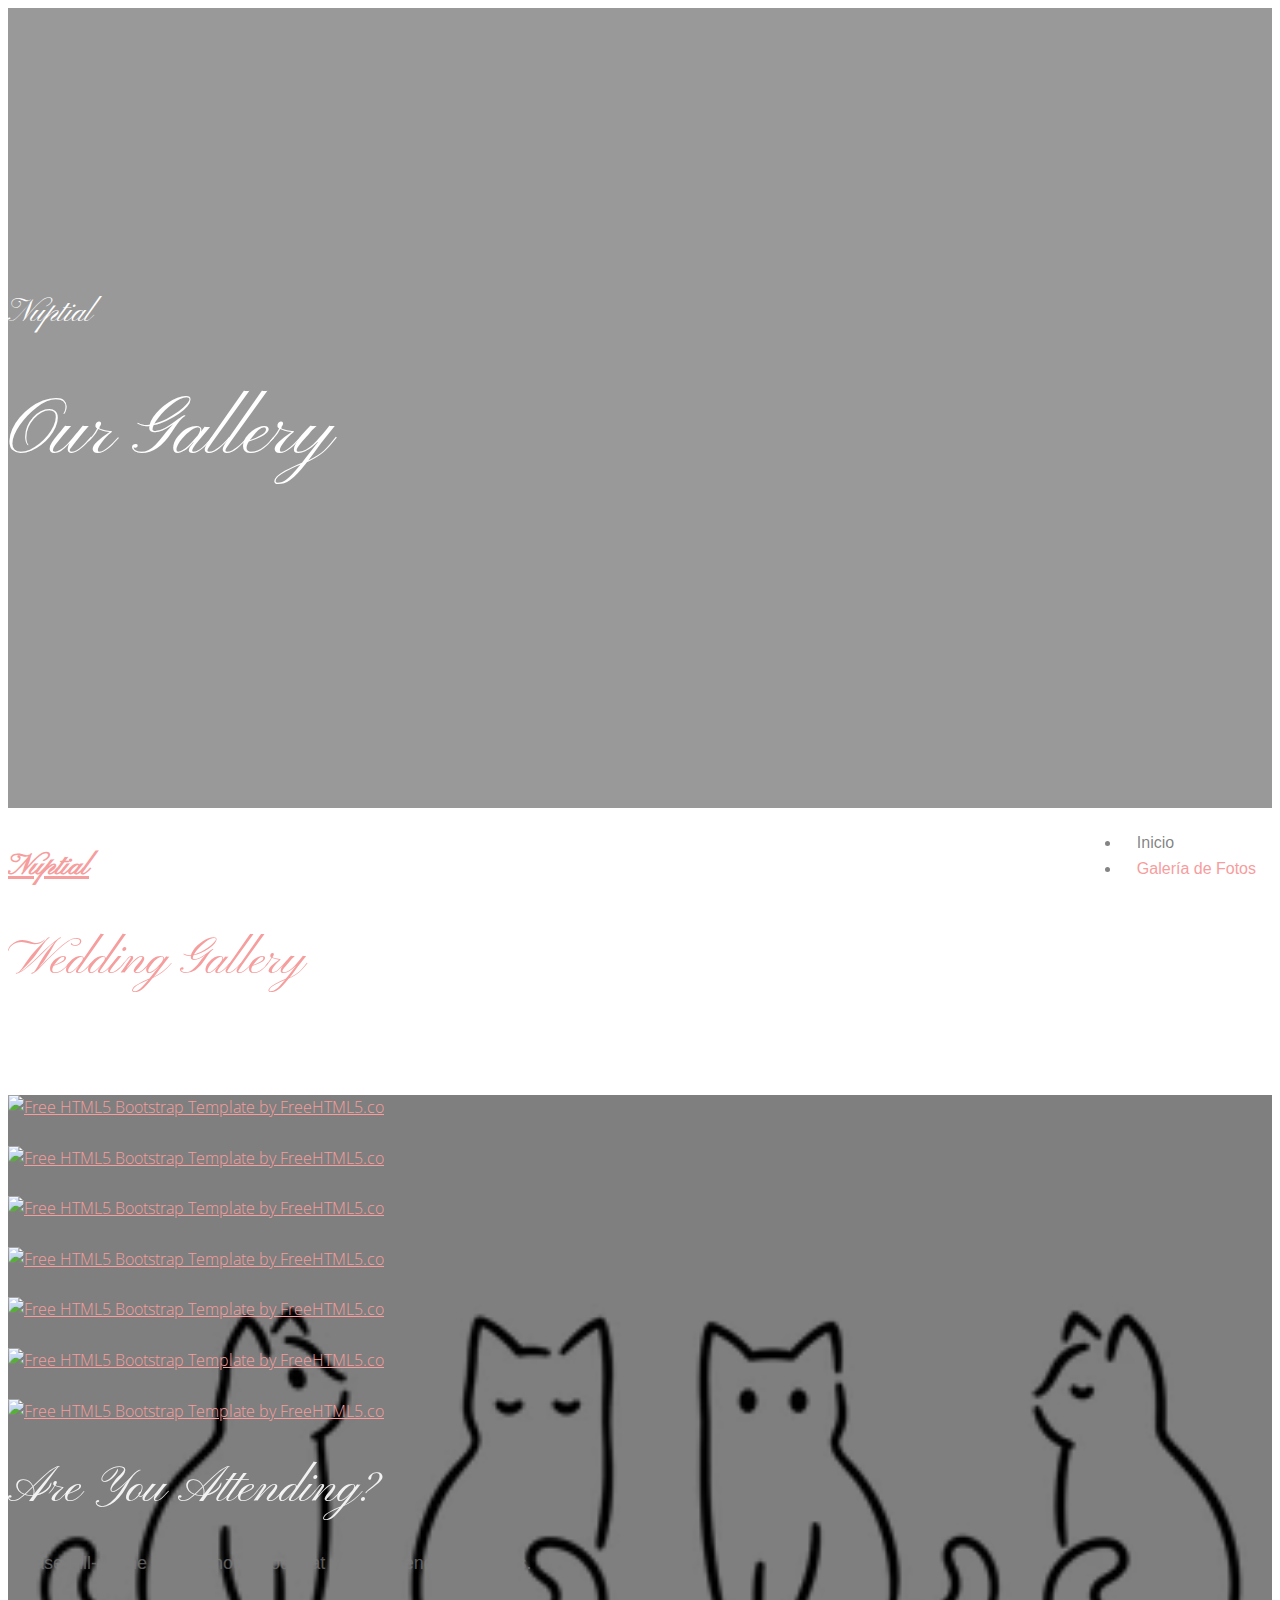
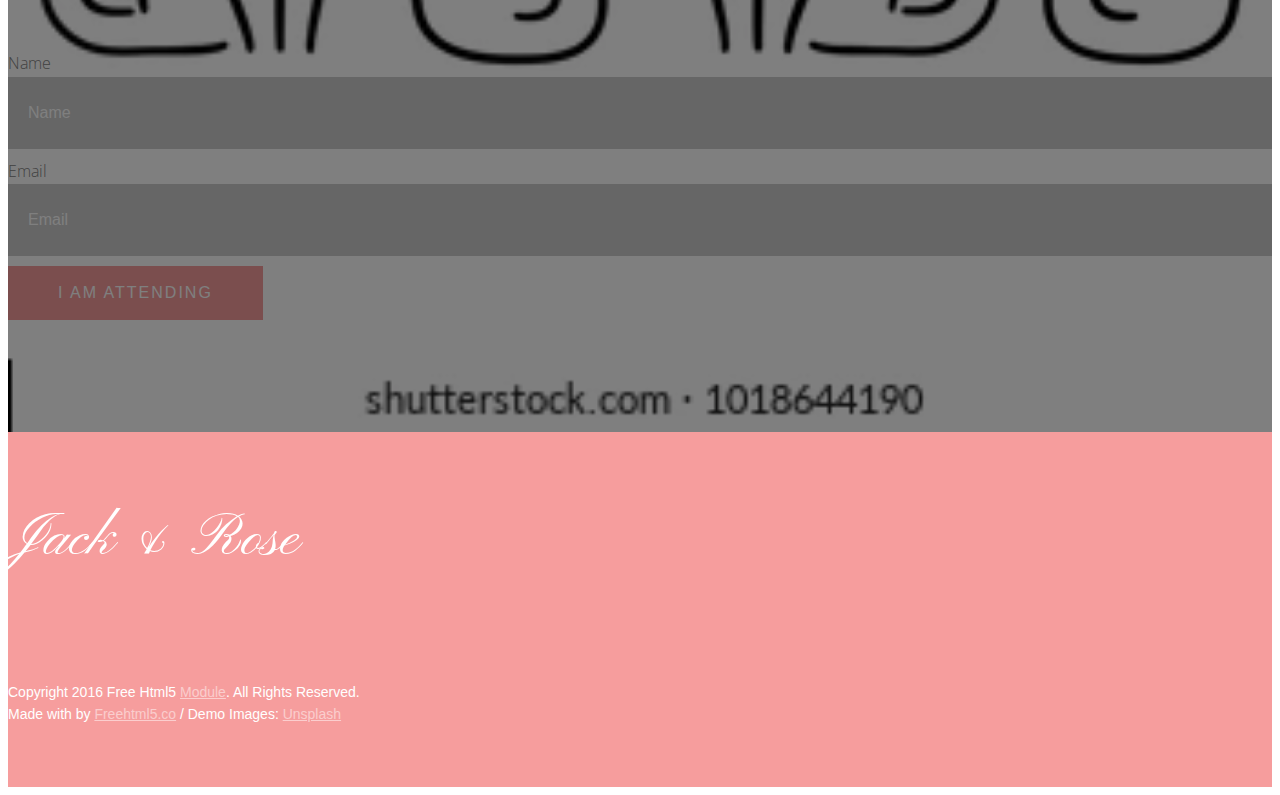
==== gallery.html @ 567f8bc0 "update3" ====
<!DOCTYPE html>
<!--[if lt IE 7]>      <html class="no-js lt-ie9 lt-ie8 lt-ie7"> <![endif]-->
<!--[if IE 7]>         <html class="no-js lt-ie9 lt-ie8"> <![endif]-->
<!--[if IE 8]>         <html class="no-js lt-ie9"> <![endif]-->
<!--[if gt IE 8]><!--> <html class="no-js"> <!--<![endif]-->
	<head>
	<meta charset="utf-8">
	<meta http-equiv="X-UA-Compatible" content="IE=edge">
	<title>Nuptial &mdash; 100% Free Fully Responsive HTML5 Template by FREEHTML5.co</title>
	<meta name="viewport" content="width=device-width, initial-scale=1">
	<meta name="description" content="Free HTML5 Template by FREEHTML5.CO" />
	<meta name="keywords" content="free html5, free template, free bootstrap, html5, css3, mobile first, responsive" />
	<meta name="author" content="FREEHTML5.CO" />

  <!-- 
	//////////////////////////////////////////////////////

	FREE HTML5 TEMPLATE 
	DESIGNED & DEVELOPED by FREEHTML5.CO
		
	Website: 		http://freehtml5.co/
	Email: 			info@freehtml5.co
	Twitter: 		http://twitter.com/fh5co
	Facebook: 		https://www.facebook.com/fh5co

	//////////////////////////////////////////////////////
	 -->

  	<!-- Facebook and Twitter integration -->
	<meta property="og:title" content=""/>
	<meta property="og:image" content=""/>
	<meta property="og:url" content=""/>
	<meta property="og:site_name" content=""/>
	<meta property="og:description" content=""/>
	<meta name="twitter:title" content="" />
	<meta name="twitter:image" content="" />
	<meta name="twitter:url" content="" />
	<meta name="twitter:card" content="" />

	<!-- Place favicon.ico and apple-touch-icon.png in the root directory -->
    <link rel="shortcut icon" href="favicon.ico">
    <link href="https://fonts.googleapis.com/css?family=Montez" rel="stylesheet">
    <link href='https://fonts.googleapis.com/css?family=Open+Sans:400,700,300' rel='stylesheet' type='text/css'>
    <link href="https://fonts.googleapis.com/css2?family=Bad+Script&family=Pinyon+Script&display=swap" rel="stylesheet"><!-- Add this line -->

	<!-- Animate.css -->
	<link rel="stylesheet" href="css/animate.css">
	<!-- Icomoon Icon Fonts-->
	<link rel="stylesheet" href="css/icomoon.css">
	<!-- Bootstrap  -->
	<link rel="stylesheet" href="css/bootstrap.css">
	<!-- Superfish -->
	<link rel="stylesheet" href="css/superfish.css">
	<!-- Magnific Popup -->
	<link rel="stylesheet" href="css/magnific-popup.css">
	
	<link rel="stylesheet" href="css/style.css">


	<!-- Modernizr JS -->
	<script src="js/modernizr-2.6.2.min.js"></script>
	<!-- FOR IE9 below -->
	<!--[if lt IE 9]>
	<script src="js/respond.min.js"></script>
	<![endif]-->

	</head>
	<body>
		<div id="fh5co-wrapper">
		<div id="fh5co-page">
	
		<div class="fh5co-hero" data-section="home">
			<div class="fh5co-overlay"></div>
			<div class="fh5co-cover text-center" data-stellar-background-ratio="0.5" style="background-image: url(images/cover_bg_1.jpg);">
				<div class="display-t">
					<div class="display-tc">
						<div class="container">
							<div class="col-md-10 col-md-offset-1">
								<div class="animate-box">
									<h1>Nuptial</h1>
									<h2>Our Gallery</h2>
								</div>
							</div>
						</div>
					</div>
				</div>
			</div>
		</div>

		<header id="fh5co-header-section" class="sticky-banner">
			<div class="container">
				<div class="nav-header">
					<a href="#" class="js-fh5co-nav-toggle fh5co-nav-toggle dark"><i></i></a>
					<h1 id="fh5co-logo"><a href="index.html">Nuptial</a></h1>
					<!-- START #fh5co-menu-wrap -->
					<nav id="fh5co-menu-wrap" role="navigation">
						<ul class="sf-menu" id="fh5co-primary-menu">
							<li><a href="index.html" >Inicio</a></li>
							<li class="active"><a href="gallery.html">Galería de Fotos</a></li>
						</ul>
					</nav>
				</div>
			</div>
		</header>

		<!-- end:header-top -->

		<div id="fh5co-gallery">
			<div class="container">
				<div class="row">
					<div class="col-md-8 col-md-offset-2 text-center heading-section animate-box">
						<h2>Wedding Gallery</h2>
					</div>
				</div>
				<div class="row">
					<div class="col-md-4">
						<div class="gallery animate-box">
							<a class="gallery-img image-popup image-popup" href="images/gallery-1.jpg"><img src="images/gallery-1.jpg" class="img-responsive" alt="Free HTML5 Bootstrap Template by FreeHTML5.co"></a>
						</div>
						<div class="gallery animate-box">
							<a class="gallery-img image-popup" href="images/gallery-7.jpg"><img src="images/gallery-7.jpg" class="img-responsive" alt="Free HTML5 Bootstrap Template by FreeHTML5.co"></a>
						</div>
					</div>
					<div class="col-md-4">
						<div class="gallery animate-box">
							<a class="gallery-img image-popup" href="images/gallery-6.jpg"><img src="images/gallery-6.jpg" class="img-responsive" alt="Free HTML5 Bootstrap Template by FreeHTML5.co"></a>
						</div>
						<div class="gallery animate-box">
							<a class="gallery-img image-popup" href="images/gallery-2.jpg"><img src="images/gallery-2.jpg" class="img-responsive" alt="Free HTML5 Bootstrap Template by FreeHTML5.co"></a>
						</div>
						<div class="gallery animate-box">
							<a class="gallery-img image-popup" href="images/gallery-5.jpg"><img src="images/gallery-5.jpg" class="img-responsive" alt="Free HTML5 Bootstrap Template by FreeHTML5.co"></a>
						</div>
					</div>
					<div class="col-md-4">
						<div class="gallery animate-box">
							<a class="gallery-img image-popup" href="images/gallery-3.jpg"><img src="images/gallery-3.jpg" class="img-responsive" alt="Free HTML5 Bootstrap Template by FreeHTML5.co"></a>
						</div>
						<div class="gallery animate-box">
							<a class="gallery-img image-popup" href="images/gallery-4.jpg"><img src="images/gallery-4.jpg" class="img-responsive" alt="Free HTML5 Bootstrap Template by FreeHTML5.co"></a>
						</div>
					</div>
				</div>
			</div>
		</div>
		
		<div id="fh5co-started" style="background-image:url(images/cover_bg_2.jpg);"data-stellar-background-ratio="0.5">
		<div class="overlay"></div>
			<div class="container">
				<div class="row animate-box">
					<div class="col-md-8 col-md-offset-2 text-center heading-section">
						<h2>Are You Attending?</h2>
						<p>Please Fill-up the form to notify you that you're attending. Thanks.
					</div>
				</div>
				<div class="row animate-box">
					<div class="col-md-10 col-md-offset-1">
						<form class="form-inline">
							<div class="col-md-4 col-sm-4">
								<div class="form-group">
									<label for="name" class="sr-only">Name</label>
									<input type="name" class="form-control" id="name" placeholder="Name">
								</div>
							</div>
							<div class="col-md-4 col-sm-4">
								<div class="form-group">
									<label for="email" class="sr-only">Email</label>
									<input type="email" class="form-control" id="email" placeholder="Email">
								</div>
							</div>
							<div class="col-md-4 col-sm-4">
								<button type="submit" class="btn btn-primary btn-block">I am Attending</button>
							</div>
						</form>
					</div>
				</div>
			</div>
		</div>

		<footer>
			<div id="footer">
				<div class="container">
					<div class="row">
						<div class="col-md-12 text-center">
							<h2>Jack &amp; Rose</h2>
						</div>
						<div class="col-md-6 col-md-offset-3 text-center">
							<p class="fh5co-social-icons">
								<a href="#"><i class="icon-twitter2"></i></a>
								<a href="#"><i class="icon-facebook2"></i></a>
								<a href="#"><i class="icon-instagram"></i></a>
								<a href="#"><i class="icon-dribbble2"></i></a>
								<a href="#"><i class="icon-youtube"></i></a>
							</p>
							<p>Copyright 2016 Free Html5 <a href="#">Module</a>. All Rights Reserved. <br>Made with <i class="icon-heart3"></i> by <a href="http://freehtml5.co/" target="_blank">Freehtml5.co</a> / Demo Images: <a href="https://unsplash.com/" target="_blank">Unsplash</a></p>
						</div>
					</div>
				</div>
			</div>
		</footer>

	

	</div>
	<!-- END fh5co-page -->

	</div>
	<!-- END fh5co-wrapper -->

	<!-- Google Map -->
	<script src="https://maps.googleapis.com/maps/api/js?key=AIzaSyCefOgb1ZWqYtj7raVSmN4PL2WkTrc-KyA&sensor=false"></script>
	<!-- jQuery -->
	<script src="dist/scripts.min.js"></script>
	</body>
</html>
---- css/style.css ----
@font-face {
  font-family: 'icomoon';
  src: url("../fonts/icomoon/icomoon.eot?srf3rx");
  src: url("../fonts/icomoon/icomoon.eot?srf3rx#iefix") format("embedded-opentype"), url("../fonts/icomoon/icomoon.ttf?srf3rx") format("truetype"), url("../fonts/icomoon/icomoon.woff?srf3rx") format("woff"), url("../fonts/icomoon/icomoon.svg?srf3rx#icomoon") format("svg");
  font-weight: normal;
  font-style: normal;
}

/* =======================================================
*
* 	Template Style 
*	Edit this section
*
* ======================================================= */
body {
  font-family: "Open Sans", Arial, sans-serif;
  line-height: 1.6;
  font-size: 16px;
  background: #fff;
  color: #848484;
  font-weight: 300;
  overflow-x: hidden;
}

body.fh5co-offcanvas {
  overflow: hidden;
}

a {
  color: #F69D9D;
  -webkit-transition: 0.5s, ease;
  -o-transition: 0.5s, ease;
  transition: 0.5s, ease;
}

a:hover {
  text-decoration: none;
  color: #F69D9D;
}

p, ul, ol {
  margin-bottom: 1.5em;
  font-size: 16px;
  color: #848484;
  font-family: "Poppins", Arial, sans-serif;
}

h1, h2, h3, h4, h5, h6 {
  color: #5a5a5a;
  font-family: 'Pinyon Script', cursive;
  font-weight: 400;
  margin: 0 0 30px 0;
}

/* New font styles for .fh5co-hero */
.fh5co-hero h1 {
    font-family: 'Pinyon Script', cursive;
}

.fh5co-hero h2 {
    font-family: 'Pinyon Script', cursive;
}

.fh5co-hero p {
    font-family: 'Open Sans', cursive;
}

/* Existing CSS rules */
.fh5co-hero {
    position: relative;
    height: 800px;
    width: 100%;
}

@media screen and (max-width: 768px) {
    .fh5co-hero {
        height: 700px;
    }
}

.fh5co-cover .display-t {
    display: table;
    height: 800px;
    width: 100%;
    position: relative;
    z-index: 2;
}

@media screen and (max-width: 768px) {
    .fh5co-cover .display-t {
        height: 600px;
    }
}

.fh5co-cover .display-tc {
    display: table-cell;
    vertical-align: middle;
}

.fh5co-cover .display-tc h1 {
    color: #fff;
}

.fh5co-cover .display-tc h2 {
    color: #fff;
    font-size: 80px;
    margin-bottom: 30px;
    font-weight: 300 !important;
}

.fh5co-cover .display-tc p {
    color: #fff;
    font-weight: 400;
    font-size: 16px;
    letter-spacing: 7px;
}

.fh5co-cover .display-tc p span {
    border-top: 2px solid #fff;
    border-bottom: 2px solid #fff;
    padding: 5px 0px;
}

figure {
  margin-bottom: 2em;
}

::-webkit-selection {
  color: #fcfcfc;
  background: #F69D9D;
}

::-moz-selection {
  color: #fcfcfc;
  background: #F69D9D;
}

::selection {
  color: #fcfcfc;
  background: #F69D9D;
}

#fh5co-header {
  position: relative;
  margin-bottom: 0;
  z-index: 9999999;
}

.stuck {
  position: fixed !important;
  top: 0 !important;
  -webkit-box-shadow: 0 2px 2px rgba(0, 0, 0, 0.05);
  -moz-box-shadow: 0 2px 2px rgba(0, 0, 0, 0.05);
  -ms-box-shadow: 0 2px 2px rgba(0, 0, 0, 0.05);
  -o-box-shadow: 0 2px 2px rgba(0, 0, 0, 0.05);
  box-shadow: 0 2px 2px rgba(0, 0, 0, 0.05);
}

.header-top {
  padding: 10px 0;
  background: #F69D9D;
}

.header-top .fh5co-link a {
  margin-left: 10px;
  font-size: 13px;
  color: rgba(255, 255, 255, 0.7);
}

.header-top .fh5co-link a:first-child {
  margin-left: 0;
}

.header-top .fh5co-link a:hover {
  color: white !important;
}

@media screen and (max-width: 768px) {
  .header-top .fh5co-link {
    text-align: center;
  }
}

.header-top .fh5co-social a {
  color: rgba(255, 255, 255, 0.7);
  font-size: 14px;
  margin-right: 15px;
  position: relative;
  -webkit-transition: 0.5s, ease-in-out;
  -o-transition: 0.5s, ease-in-out;
  transition: 0.5s, ease-in-out;
}

.header-top .fh5co-social a:last-child {
  margin-right: 0;
}

.header-top .fh5co-social a:hover, .header-top .fh5co-social a:focus, .header-top .fh5co-social a:active {
  text-decoration: none;
  color: white !important;
}

.header-top .fh5co-social a:hover i, .header-top .fh5co-social a:focus i, .header-top .fh5co-social a:active i {
  -webkit-transform: scale(1.2);
  -moz-transform: scale(1.2);
  -ms-transform: scale(1.2);
  -o-transform: scale(1.2);
  transform: scale(1.2);
}

@media screen and (max-width: 768px) {
  .header-top .fh5co-social {
    text-align: center !important;
  }
}

.fh5co-cover,
.fh5co-hero {
  position: relative;
  height: 800px;
  width: 100%;
}

@media screen and (max-width: 768px) {
  .fh5co-cover,
  .fh5co-hero {
    height: 700px;
  }
}

.fh5co-overlay {
  position: absolute !important;
  width: 100%;
  top: 0;
  left: 0;
  bottom: 0;
  right: 0;
  z-index: 1;
  background: rgba(0, 0, 0, 0.4);
}

.fh5co-cover {
  background-position: center center; /* Centers the background image */
  background-size: cover; /* Ensures the image covers the entire container */
  background-repeat: no-repeat; /* Prevents the image from repeating */
  position: relative;
}

@media screen and (max-width: 768px) {
  .fh5co-cover {
      height: inherit; /* Adjust the height for mobile devices */
      background-position: center center; /* Ensure the image is centered on mobile */
  }
}

.fh5co-cover .display-t {
  display: table;
  height: 800px;
  width: 100%;
  position: relative;
  z-index: 2;
}

@media screen and (max-width: 768px) {
  .fh5co-cover .display-t {
    height: 600px;
  }
}

.fh5co-cover .display-tc {
  display: table-cell;
  vertical-align: middle;
}

.fh5co-cover .display-tc h1 {
  color: #fff;
}

.fh5co-cover .display-tc h2 {
  color: #fff;
  font-size: 80px;
  margin-bottom: 30px;
  font-weight: 300 !important;
}

.fh5co-cover .display-tc h2 strong {
  font-weight: 700;
}

@media screen and (max-width: 768px) {
  .fh5co-cover .display-tc h2 {
    font-size: 60px;
  }
}

.fh5co-cover .display-tc p {
  color: #fff;
  font-weight: 400;
  font-size: 16px;
  letter-spacing: 7px;
}

.fh5co-cover .display-tc p span {
  border-top: 2px solid #fff;
  border-bottom: 2px solid #fff;
  padding: 5px 0px;
}

/* Superfish Override Menu */
.sf-menu {
  margin: 7px 0 0 0 !important;
}

.sf-menu {
  float: right;
}

.sf-menu ul {
  box-shadow: none;
  border: transparent;
  min-width: 12em;
  *width: 12em;
}

.sf-menu a {
  color: rgba(0, 0, 0, 0.5);
  padding: 0.75em 1em !important;
  font-weight: normal;
  border-left: none;
  border-top: none;
  border-top: none;
  text-decoration: none;
  zoom: 1;
  font-size: 16px;
  border-bottom: none !important;
}

.sf-menu a:hover, .sf-menu a:focus {
  color: #eedfdf !important;
}

.sf-menu li.active a:hover, .sf-menu li.active a:focus {
  color: #F69D9D;
}

.sf-menu li,
.sf-menu ul li,
.sf-menu ul ul li,
.sf-menu li:hover,
.sf-menu li.sfHover {
  background: transparent;
}

.sf-menu ul li a,
.sf-menu ul ul li a {
  text-transform: none;
  padding: 0.2em 1em !important;
  letter-spacing: 1px;
  font-size: 14px !important;
}

.sf-menu li:hover a,
.sf-menu li.sfHover a,
.sf-menu ul li:hover a,
.sf-menu ul li.sfHover a,
.sf-menu li.active a {
  color: #F69D9D;
}

.sf-menu ul li:hover,
.sf-menu ul li.sfHover {
  background: transparent;
}

.sf-menu ul li {
  background: transparent;
}

.sf-arrows .sf-with-ul {
  padding-right: 2.5em;
  *padding-right: 1em;
}

.sf-arrows .sf-with-ul:after {
  content: '';
  position: absolute;
  top: 50%;
  right: 1em;
  margin-top: -3px;
  height: 0;
  width: 0;
  border: 5px solid transparent;
  border-top-color: #ccc;
}

.sf-arrows > li > .sf-with-ul:focus:after,
.sf-arrows > li:hover > .sf-with-ul:after,
.sf-arrows > .sfHover > .sf-with-ul:after {
  border-top-color: #ccc;
}

.sf-arrows ul .sf-with-ul:after {
  margin-top: -5px;
  margin-right: -3px;
  border-color: transparent;
  border-left-color: #ccc;
}

.sf-arrows ul li > .sf-with-ul:focus:after,
.sf-arrows ul li:hover > .sf-with-ul:after,
.sf-arrows ul .sfHover > .sf-with-ul:after {
  border-left-color: #ccc;
}

#fh5co-header-section {
  padding: 0;
  position: relative;
  left: 0;
  width: 100%;
  z-index: 1022;
  background: #fff;
}

.nav-header {
  position: relative;
  float: left;
  width: 100%;
}

#fh5co-logo {
  position: relative;
  z-index: 2;
  font-size: 30px;
  margin-top: 35px;
  font-weight: 700;
  float: left;
}

#fh5co-logo span {
  font-weight: 700;
}

@media screen and (max-width: 768px) {
  #fh5co-logo {
    width: 100%;
    float: none;
    text-align: center;
  }
}

#fh5co-logo a {
  color: #F69D9D;
}

#fh5co-logo a:hover, #fh5co-logo a:focus {
  color: #F69D9D !important;
}

#fh5co-menu-wrap {
  position: relative;
  z-index: 2;
  display: block;
  float: right;
  margin-top: 15px;
}

#fh5co-menu-wrap .sf-menu a {
  padding: 1em .75em;
}

#fh5co-primary-menu > li > ul li.active > a {
  color: #F69D9D !important;
}

#fh5co-primary-menu > li > .sf-with-ul:after {
  border: none !important;
  font-family: 'icomoon';
  speak: none;
  font-style: normal;
  font-weight: normal;
  font-variant: normal;
  text-transform: none;
  line-height: 1;
  /* Better Font Rendering =========== */
  -webkit-font-smoothing: antialiased;
  -moz-osx-font-smoothing: grayscale;
  position: absolute;
  float: right;
  margin-right: -0px;
  top: 50%;
  font-size: 12px;
  margin-top: -7px;
  content: "\e922";
  color: rgba(0, 0, 0, 0.5);
}

#fh5co-primary-menu > li > ul li {
  position: relative;
}

#fh5co-primary-menu > li > ul li > .sf-with-ul:after {
  border: none !important;
  font-family: 'icomoon';
  speak: none;
  font-style: normal;
  font-weight: normal;
  font-variant: normal;
  text-transform: none;
  line-height: 1;
  /* Better Font Rendering =========== */
  -webkit-font-smoothing: antialiased;
  -moz-osx-font-smoothing: grayscale;
  position: absolute;
  float: right;
  margin-right: 10px;
  top: 20px;
  font-size: 12px;
  content: "\e924";
  color: rgba(0, 0, 0, 0.5);
}

#fh5co-primary-menu .fh5co-sub-menu {
  padding: 10px 7px 10px;
  background: #fff;
  left: 0;
  -webkit-border-radius: 5px;
  -moz-border-radius: 5px;
  -ms-border-radius: 5px;
  border-radius: 5px;
  -webkit-box-shadow: 0 5px 15px rgba(0, 0, 0, 0.15);
  -moz-box-shadow: 0 5px 15px rgba(0, 0, 0, 0.15);
  -ms-box-shadow: 0 5px 15px rgba(0, 0, 0, 0.15);
  -o-box-shadow: 0 5px 15px rgba(0, 0, 0, 0.15);
  box-shadow: 0 5px 15px rgba(0, 0, 0, 0.15);
}

#fh5co-primary-menu .fh5co-sub-menu > li > .fh5co-sub-menu {
  left: 100%;
}

#fh5co-primary-menu .fh5co-sub-menu:before {
  position: absolute;
  top: -9px;
  left: 20px;
  width: 0;
  height: 0;
  content: '';
}

#fh5co-primary-menu .fh5co-sub-menu:after {
  position: absolute;
  top: -8px;
  left: 21px;
  width: 0;
  height: 0;
  border-right: 8px solid transparent;
  border-bottom: 8px solid #fff;
  border-bottom: 8px solid white;
  border-left: 8px solid transparent;
  content: '';
}

#fh5co-primary-menu .fh5co-sub-menu .fh5co-sub-menu:before {
  top: 6px;
  left: 100%;
}

#fh5co-primary-menu .fh5co-sub-menu .fh5co-sub-menu:after {
  top: 7px;
  right: 100%;
  border: none !important;
}

.site-header.has-image #primary-menu .sub-menu {
  border-color: #ebebeb;
  -webkit-box-shadow: 0 5px 15px 4px rgba(0, 0, 0, 0.09);
  -moz-box-shadow: 0 5px 15px 4px rgba(0, 0, 0, 0.09);
  -ms-box-shadow: 0 5px 15px 4px rgba(0, 0, 0, 0.09);
  -o-box-shadow: 0 5px 15px 4px rgba(0, 0, 0, 0.09);
  box-shadow: 0 5px 15px 4px rgba(0, 0, 0, 0.09);
}

.site-header.has-image #primary-menu .sub-menu:before {
  display: none;
}

#fh5co-primary-menu .fh5co-sub-menu a {
  letter-spacing: 0;
  padding: 0 15px;
  font-size: 18px;
  line-height: 34px;
  color: #575757 !important;
  text-transform: none;
  background: none;
}

#fh5co-primary-menu .fh5co-sub-menu a:hover {
  color: #F69D9D !important

}

#fh5co-couple,
#fh5co-countdown,
#fh5co-groom-bride,
#fh5co-blog-section,
#fh5co-started,
#fh5co-when-where {
  padding: 7em 0;
}

@media screen and (max-width: 768px) {
  #fh5co-couple,
  #fh5co-countdown,
  #fh5co-groom-bride,
  #fh5co-blog-section,
  #fh5co-started,
  #fh5co-when-where {
    padding: 4em 0;
  }
}

.fh5co-section-gray {
  background: #F6FAF7;
}

.heading-section {
  padding-bottom: 1em;
  margin-bottom: 3em;
}

.heading-section h2 {
  font-size: 50px;
  font-weight: 300;
  position: relative;
  color: #F69D9D;
}

.heading-section p {
  font-size: 18px;
}

#fh5co-couple img {
  margin-bottom: 20px;
  -webkit-border-radius: 50%;
  -moz-border-radius: 50%;
  -ms-border-radius: 50%;
  border-radius: 50%;
}

#fh5co-couple h3 {
  font-size: 30px;
}

@media screen and (max-width: 768px) {
  #fh5co-couple h3 {
    font-size: 35px;
  }
}

#fh5co-couple .amp-center {
  font-size: 60px;
  margin-top: 100%;
  color: #f69d9d;
}

@media screen and (max-width: 768px) {
  #fh5co-couple .amp-center {
    font-size: 40px;
  }
}

#fh5co-countdown {
  background: #F69D9D;
}

#fh5co-countdown .countdown {
  margin-bottom: 0;
  font-size: 80px;
  color: #fff;
}

#fh5co-countdown .countdown span {
  margin: 0 30px;
  display: inline-block;
  font-family: "Montez", cursive;
}

#fh5co-countdown .countdown small {
  display: block;
  font-size: 16px;
  font-family: "Open Sans", Arial, sans-serif;
}

.couple-wrap {
  width: 100%;
  float: left;
  background: #F6FAF7;
}

.couple-desc {
  padding: 3em;
}

@media screen and (max-width: 768px) {
  .couple-desc {
    padding: 1.5em;
  }
}

.couple-desc h3 {
  font-size: 40px;
}

.couple-desc .fh5co-social-icons a:first-child {
  padding-left: 0;
}

@media screen and (max-width: 768px) {
  .couple-desc .fh5co-social-icons a i {
    font-size: 20px;
  }
}

.wedding-events {
  background: #fff;
}

.wedding-events .ceremony-bg {
  background-size: cover;
  background-position: center center;
  background-repeat: no-repeat;
  position: relative;
  height: 400px;
}

.wedding-events .desc {
  padding: 2em;
}

.wedding-events .desc h3 {
  font-size: 30px;
}

.wedding-events .desc p strong {
  font-size: 14px;
}

#fh5co-started {
  position: relative;
  background-size: cover;
  background-position: bottom center;
  background-repeat: no-repeat;
}

#fh5co-started .overlay {
  position: absolute;
  top: 0;
  left: 0;
  right: 0;
  bottom: 0;
  background: rgba(0, 0, 0, 0.5);
}

#fh5co-started .form-control {
  background: rgba(0, 0, 0, 0.2);
  border: none !important;
  color: #fff;
  font-size: 16px !important;
  width: 100%;
  -webkit-transition: 0.5s;
  -o-transition: 0.5s;
  transition: 0.5s;
}

#fh5co-started .form-control::-webkit-input-placeholder {
  color: #fff;
}

#fh5co-started .form-control:-moz-placeholder {
  color: #fff;
}

#fh5co-started .form-control::-moz-placeholder {
  color: #fff;
}

#fh5co-started .form-control:-ms-input-placeholder {
  color: #fff;
}

#fh5co-started .form-control:focus {
  background: rgba(255, 255, 255, 0.3);
}

#fh5co-started .btn-block {
  height: 54px;
  border: none !important;
  background: #F69D9D;
  color: #fff;
  font-size: 16px;
  text-transform: uppercase;
  font-weight: 400;
  padding-left: 50px;
  padding-right: 50px;
}

#fh5co-started .form-inline .form-group {
  width: 100% !important;
  margin-bottom: 10px;
}

#fh5co-started .form-inline .form-group .form-control {
  width: 100%;
  padding: 27px 20px !important;
}

#fh5co-started .heading-section {
  margin-bottom: 30px;
}

#fh5co-started .heading-section h2 {
  margin-bottom: 20px;
  color: rgba(255, 255, 255, 0.9);
}

#fh5co-started .heading-section p {
  color: rgba(255, 255, 255, 0.7);
}

.groom-men img {
  margin-bottom: 20px;
  -webkit-border-radius: 50%;
  -moz-border-radius: 50%;
  -ms-border-radius: 50%;
  border-radius: 50%;
}

.groom-men h3 {
  font-family: "Open Sans", Arial, sans-serif;
  font-size: 18px;
}

.gallery {
  margin-bottom: 30px;
}

.gallery .gallery-img {
  width: 100%;
  float: left;
  overflow: hidden;
  position: relative;
  z-index: 1;
  margin-bottom: 25px;
}

.gallery .gallery-img img {
  position: relative;
  max-width: 100%;
  -webkit-transform: scale(1);
  -moz-transform: scale(1);
  -ms-transform: scale(1);
  -o-transform: scale(1);
  transform: scale(1);
  -webkit-transition: 0.9s;
  -o-transition: 0.9s;
  transition: 0.9s;
}

.gallery .gallery-img:hover img {
  -webkit-transform: scale(1.1);
  -moz-transform: scale(1.1);
  -ms-transform: scale(1.1);
  -o-transform: scale(1.1);
  transform: scale(1.1);
}

.fh5co-blog {
  margin-bottom: 60px;
}

.fh5co-blog a img {
  width: 100%;
}

@media screen and (max-width: 768px) {
  .fh5co-blog {
    width: 100%;
  }
}

.fh5co-blog .blog-text {
  margin-bottom: 30px;
  position: relative;
  background: #fff;
  width: 100%;
  padding: 30px;
  float: right;
}

.fh5co-blog .blog-text span {
  display: inline-block;
  margin-bottom: 20px;
  font-size: 18px;
}

.fh5co-blog .blog-text span.by {
  color: rgba(0, 0, 0, 0.5);
  margin-right: 7px;
}

.fh5co-blog .blog-text span.posted_date {
  color: rgba(0, 0, 0, 0.5);
  margin-right: 7px;
}

.fh5co-blog .blog-text span.comment a {
  color: rgba(0, 0, 0, 0.3);
}

.fh5co-blog .blog-text span.comment a i {
  color: #F69D9D;
  padding-left: 4px;
}

.fh5co-blog .blog-text h3 {
  font-size: 20px;
  margin-bottom: 20px;
  font-weight: 300;
  line-height: 1.5;
  font-family: "Open Sans", Arial, sans-serif;
}

.fh5co-blog .blog-text h3 a {
  color: rgba(0, 0, 0, 0.6);
}

#map {
  width: 100%;
  height: 500px;
  position: relative;
}

@media screen and (max-width: 768px) {
  #map {
    height: 200px;
  }
}

.fh5co-social-icons > a {
  padding: 4px 10px;
  color: #F69D9D;
}

.fh5co-social-icons > a i {
  font-size: 26px;
}

.fh5co-social-icons > a:hover, .fh5co-social-icons > a:focus, .fh5co-social-icons > a:active {
  text-decoration: none;
  color: #5a5a5a;
}

#footer {
  background: #F69D9D;
  padding: 60px 0 40px;
}

#footer p {
  color: white;
  font-size: 14px;
}

#footer p a {
  color: rgba(255, 255, 255, 0.5);
}

#footer p a:hover, #footer p a:active, #footer p a:focus {
  color: rgba(255, 255, 255, 0.9) !important;
}

#footer h2 {
  color: #fff;
  font-size: 60px;
}

.btn {
  text-transform: uppercase;
  letter-spacing: 2px;
  -webkit-transition: 0.3s;
  -o-transition: 0.3s;
  transition: 0.3s;
}

.btn.btn-primary {
  background: #F69D9D;
  color: #fff;
  border: none !important;
  border: 2px solid transparent !important;
}

.btn.btn-primary:hover, .btn.btn-primary:active, .btn.btn-primary:focus {
  box-shadow: none;
  background: #F69D9D;
  color: #fff !important;
}

.btn:hover, .btn:active, .btn:focus {
  background: #393e46 !important;
  color: #fff;
  outline: none !important;
}

.btn.btn-default:hover, .btn.btn-default:focus, .btn.btn-default:active {
  border-color: transparent;
}

.js .animate-box {
  opacity: 0;
}

#fh5co-wrapper {
  overflow-x: hidden;
  position: relative;
}

.fh5co-offcanvas {
  overflow: hidden;
}

.fh5co-offcanvas #fh5co-wrapper {
  overflow: hidden !important;
}

#fh5co-page {
  position: relative;
  -webkit-transition: 0.5s;
  -o-transition: 0.5s;
  transition: 0.5s;
}

.fh5co-offcanvas #fh5co-page {
  -moz-transform: translateX(-240px);
  -webkit-transform: translateX(-240px);
  -ms-transform: translateX(-240px);
  -o-transform: translateX(-240px);
  transform: translateX(-240px);
}

@media screen and (max-width: 768px) {
  #fh5co-menu-wrap {
    display: none;
  }
}

#offcanvas-menu {
  position: fixed;
  top: 0;
  bottom: 0;
  z-index: 99;
  background: #222;
  right: -240px;
  width: 240px;
  padding: 20px;
  overflow-y: scroll !important;
  display: none;
}

@media screen and (max-width: 768px) {
  #offcanvas-menu {
    display: block;
  }
}

#offcanvas-menu ul {
  padding: 0;
  margin: 0;
}

#offcanvas-menu ul li {
  padding: 0;
  margin: 0 0 10px 0;
  list-style: none;
}

#offcanvas-menu ul li a {
  font-size: 18px;
  color: rgba(255, 255, 255, 0.4);
}

#offcanvas-menu ul li a:hover {
  color: #F69D9D;
}

#offcanvas-menu ul li > .fh5co-sub-menu {
  margin-top: 9px;
  padding-left: 20px;
}

#offcanvas-menu ul li.active > a {
  color: #F69D9D;
}

#offcanvas-menu ul .fh5co-sub-menu {
  display: block !important;
}

.fh5co-nav-toggle {
  cursor: pointer;
  text-decoration: none;
}

.fh5co-nav-toggle.active i::before, .fh5co-nav-toggle.active i::after {
  background: #fff;
}

.fh5co-nav-toggle.dark.active i::before, .fh5co-nav-toggle.dark.active i::after {
  background: #fff;
}

.fh5co-nav-toggle:hover, .fh5co-nav-toggle:focus, .fh5co-nav-toggle:active {
  outline: none;
  border-bottom: none !important;
}

.fh5co-nav-toggle i {
  position: relative;
  display: -moz-inline-stack;
  display: inline-block;
  zoom: 1;
  *display: inline;
  width: 30px;
  height: 2px;
  color: #fff;
  font: bold 14px/.4 Helvetica;
  text-transform: uppercase;
  text-indent: -55px;
  background: #fff;
  transition: all .2s ease-out;
}

.fh5co-nav-toggle i::before, .fh5co-nav-toggle i::after {
  content: '';
  width: 30px;
  height: 2px;
  background: #fff;
  position: absolute;
  left: 0;
  -webkit-transition: 0.2s;
  -o-transition: 0.2s;
  transition: 0.2s;
}

.fh5co-nav-toggle.dark i {
  position: relative;
  color: #000;
  background: #000;
  transition: all .2s ease-out;
}

.fh5co-nav-toggle.dark i::before, .fh5co-nav-toggle.dark i::after {
  background: #000;
  -webkit-transition: 0.2s;
  -o-transition: 0.2s;
  transition: 0.2s;
}

.fh5co-nav-toggle i::before {
  top: -7px;
}

.fh5co-nav-toggle i::after {
  bottom: -7px;
}

.fh5co-nav-toggle:hover i::before {
  top: -10px;
}

.fh5co-nav-toggle:hover i::after {
  bottom: -10px;
}

.fh5co-nav-toggle.active i {
  background: transparent;
}

.fh5co-nav-toggle.active i::before {
  top: 0;
  -webkit-transform: rotateZ(45deg);
  -moz-transform: rotateZ(45deg);
  -ms-transform: rotateZ(45deg);
  -o-transform: rotateZ(45deg);
  transform: rotateZ(45deg);
}

.fh5co-nav-toggle.active i::after {
  bottom: 0;
  -webkit-transform: rotateZ(-45deg);
  -moz-transform: rotateZ(-45deg);
  -ms-transform: rotateZ(-45deg);
  -o-transform: rotateZ(-45deg);
  transform: rotateZ(-45deg);
}

.fh5co-nav-toggle {
  position: absolute;
  top: 0px;
  right: 0px;
  z-index: 9999;
  display: block;
  margin: 0 auto;
  display: none;
  cursor: pointer;
}

@media screen and (max-width: 768px) {
  .fh5co-nav-toggle {
    display: block;
    top: 0px;
    margin-top: 2em;
  }
}

@media screen and (max-width: 480px) {
  .col-xxs-12 {
    float: none;
    width: 100%;
  }
}

.row-bottom-padded-lg {
  padding-bottom: 7em;
}

@media screen and (max-width: 768px) {
  .row-bottom-padded-lg {
    padding-bottom: 2em;
  }
}

.row-top-padded-lg {
  padding-top: 7em;
}

@media screen and (max-width: 768px) {
  .row-top-padded-lg {
    padding-top: 2em;
  }
}

.row-bottom-padded-md {
  padding-bottom: 4em;
}

@media screen and (max-width: 768px) {
  .row-bottom-padded-md {
    padding-bottom: 2em;
  }
}

.row-top-padded-md {
  padding-top: 4em;
}

@media screen and (max-width: 768px) {
  .row-top-padded-md {
    padding-top: 2em;
  }
}

.row-bottom-padded-sm {
  padding-bottom: 2em;
}

@media screen and (max-width: 768px) {
  .row-bottom-padded-sm {
    padding-bottom: 2em;
  }
}

.row-top-padded-sm {
  padding-top: 2em;
}

@media screen and (max-width: 768px) {
  .row-top-padded-sm {
    padding-top: 2em;
  }
}

.nopadding {
  padding: 0 !important;
  margin: 0 !important;
}

.padding {
  padding-left: 15px !important;
  padding-right: 15px !important;
}

.border-bottom {
  border-bottom: 1px solid rgba(0, 0, 0, 0.06);
}

.lead {
  line-height: 1.8;
}

.no-js #loader {
  display: none;
}

.js #loader {
  display: block;
  position: absolute;
  left: 100px;
  top: 0;
}

.fh5co-loader {
  position: fixed;
  left: 0px;
  top: 0px;
  width: 100%;
  height: 100%;
  z-index: 9999;
  background: url(../images/hourglass.svg) center no-repeat #222222;
}
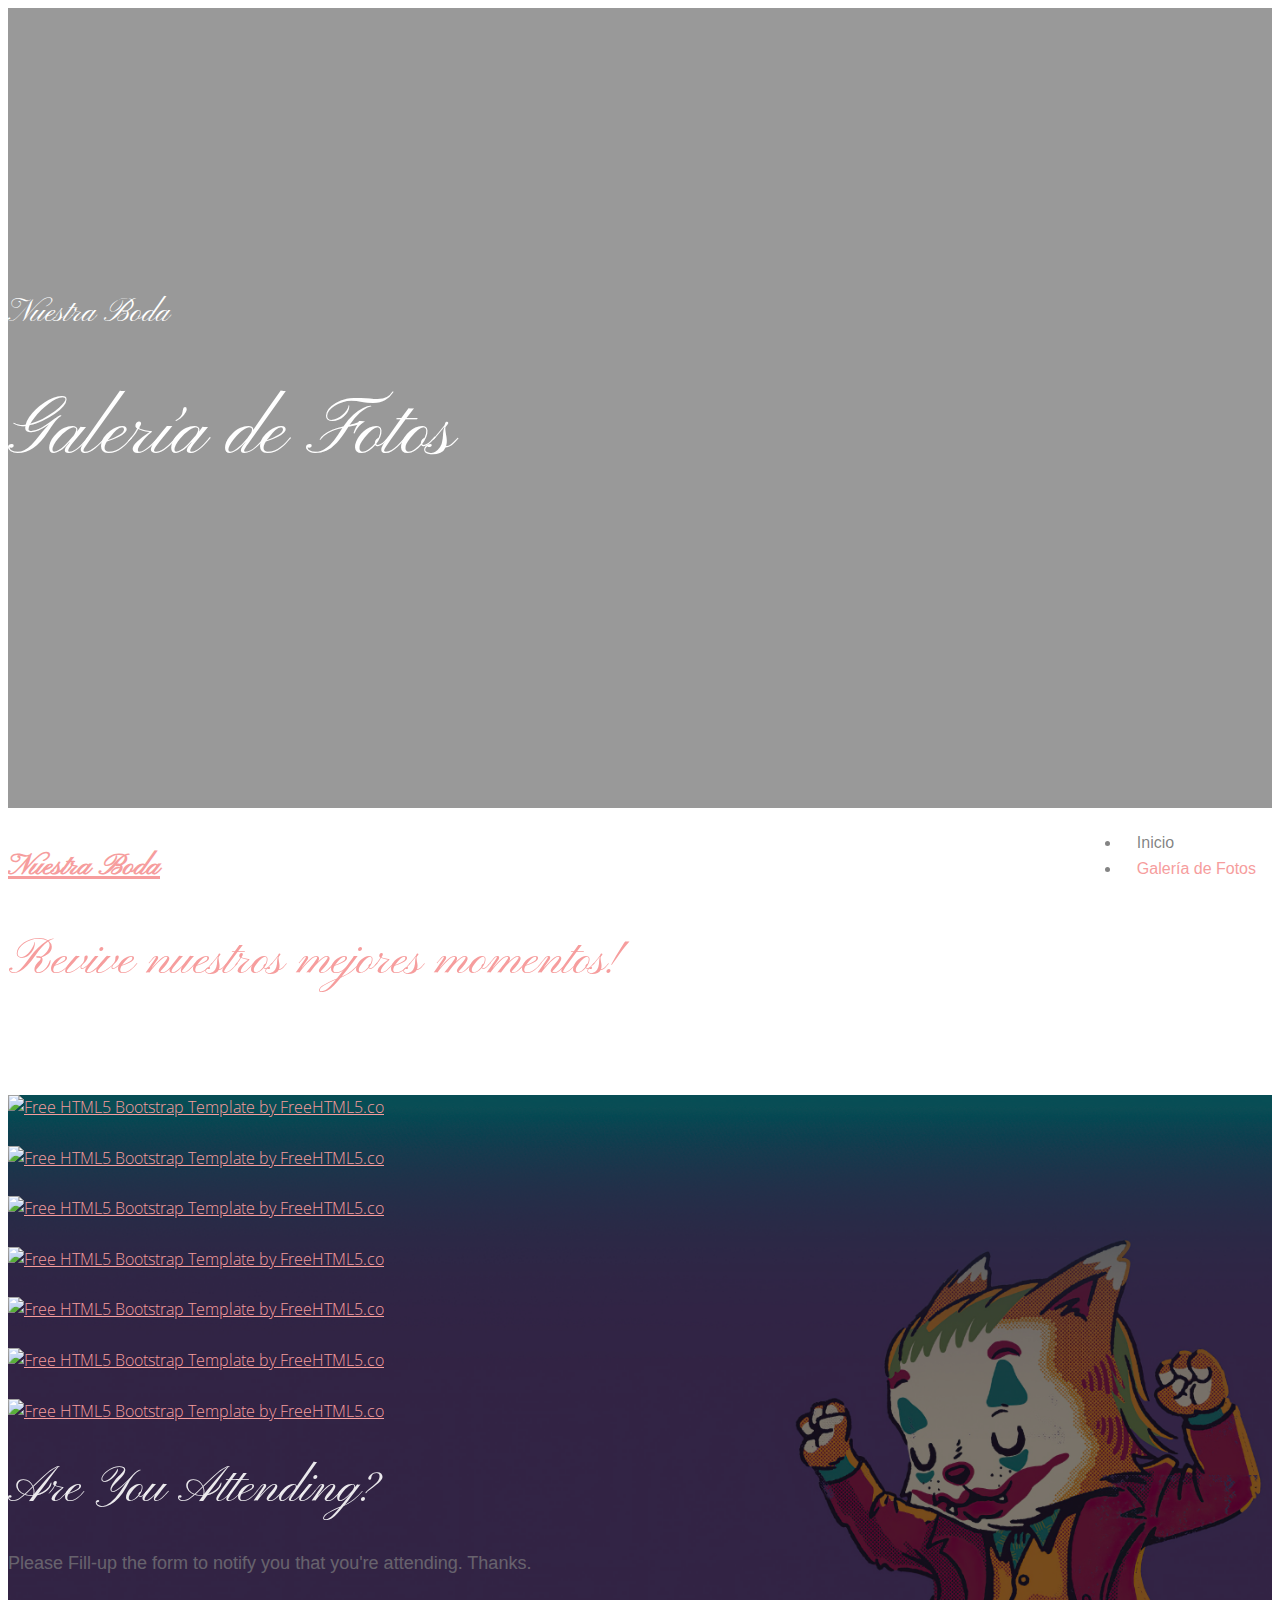
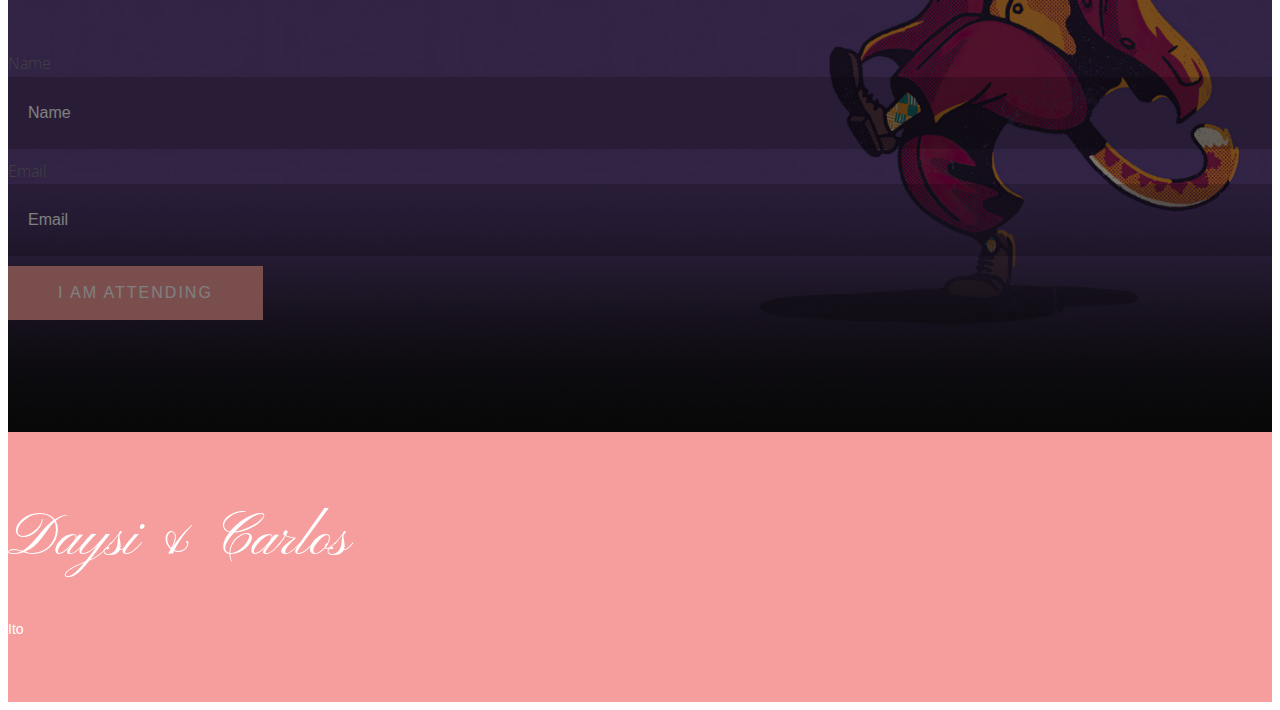
==== commit 5680a31a: "Dark Version" ====
--- a/gallery.html
+++ b/gallery.html
@@ -78,8 +78,8 @@
 						<div class="container">
 							<div class="col-md-10 col-md-offset-1">
 								<div class="animate-box">
-									<h1>Nuptial</h1>
-									<h2>Our Gallery</h2>
+									<h1>Nuestra Boda</h1>
+									<h2>Galería de Fotos</h2>
 								</div>
 							</div>
 						</div>
@@ -92,7 +92,7 @@
 			<div class="container">
 				<div class="nav-header">
 					<a href="#" class="js-fh5co-nav-toggle fh5co-nav-toggle dark"><i></i></a>
-					<h1 id="fh5co-logo"><a href="index.html">Nuptial</a></h1>
+					<h1 id="fh5co-logo"><a href="index.html">Nuestra Boda</a></h1>
 					<!-- START #fh5co-menu-wrap -->
 					<nav id="fh5co-menu-wrap" role="navigation">
 						<ul class="sf-menu" id="fh5co-primary-menu">
@@ -110,7 +110,7 @@
 			<div class="container">
 				<div class="row">
 					<div class="col-md-8 col-md-offset-2 text-center heading-section animate-box">
-						<h2>Wedding Gallery</h2>
+						<h2>Revive nuestros mejores momentos!</h2>
 					</div>
 				</div>
 				<div class="row">
@@ -183,17 +183,11 @@
 				<div class="container">
 					<div class="row">
 						<div class="col-md-12 text-center">
-							<h2>Jack &amp; Rose</h2>
+							<h2>Daysi &amp; Carlos</h2>
 						</div>
 						<div class="col-md-6 col-md-offset-3 text-center">
-							<p class="fh5co-social-icons">
-								<a href="#"><i class="icon-twitter2"></i></a>
-								<a href="#"><i class="icon-facebook2"></i></a>
-								<a href="#"><i class="icon-instagram"></i></a>
-								<a href="#"><i class="icon-dribbble2"></i></a>
-								<a href="#"><i class="icon-youtube"></i></a>
-							</p>
-							<p>Copyright 2016 Free Html5 <a href="#">Module</a>. All Rights Reserved. <br>Made with <i class="icon-heart3"></i> by <a href="http://freehtml5.co/" target="_blank">Freehtml5.co</a> / Demo Images: <a href="https://unsplash.com/" target="_blank">Unsplash</a></p>
+
+							<p>Ito <i class="icon-heart3"></i> </p>
 						</div>
 					</div>
 				</div>
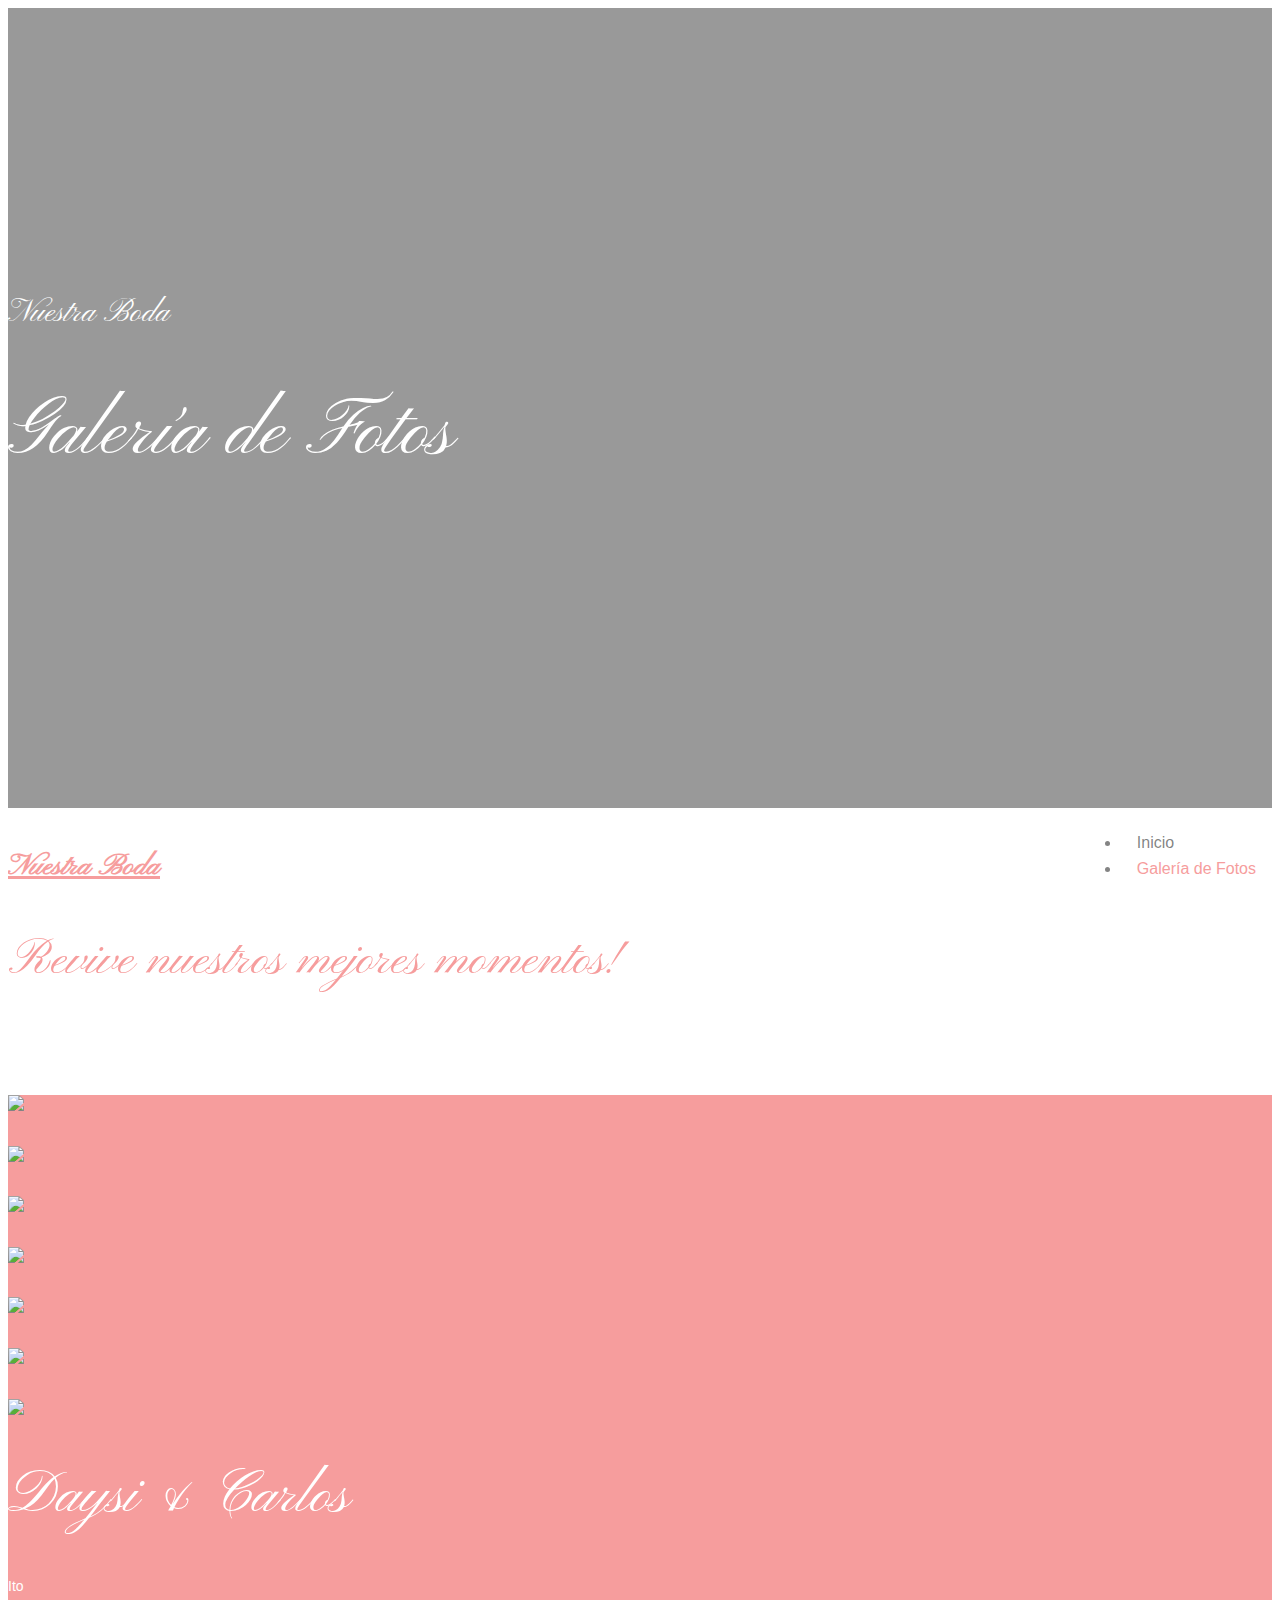
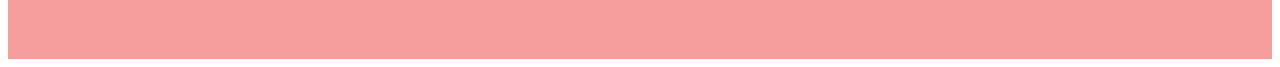
==== commit a84a8cc3: "Almost almost" ====
--- a/gallery.html
+++ b/gallery.html
@@ -145,38 +145,7 @@
 			</div>
 		</div>
 		
-		<div id="fh5co-started" style="background-image:url(images/cover_bg_2.jpg);"data-stellar-background-ratio="0.5">
-		<div class="overlay"></div>
-			<div class="container">
-				<div class="row animate-box">
-					<div class="col-md-8 col-md-offset-2 text-center heading-section">
-						<h2>Are You Attending?</h2>
-						<p>Please Fill-up the form to notify you that you're attending. Thanks.
-					</div>
-				</div>
-				<div class="row animate-box">
-					<div class="col-md-10 col-md-offset-1">
-						<form class="form-inline">
-							<div class="col-md-4 col-sm-4">
-								<div class="form-group">
-									<label for="name" class="sr-only">Name</label>
-									<input type="name" class="form-control" id="name" placeholder="Name">
-								</div>
-							</div>
-							<div class="col-md-4 col-sm-4">
-								<div class="form-group">
-									<label for="email" class="sr-only">Email</label>
-									<input type="email" class="form-control" id="email" placeholder="Email">
-								</div>
-							</div>
-							<div class="col-md-4 col-sm-4">
-								<button type="submit" class="btn btn-primary btn-block">I am Attending</button>
-							</div>
-						</form>
-					</div>
-				</div>
-			</div>
-		</div>
+		
 
 		<footer>
 			<div id="footer">
@@ -202,8 +171,7 @@
 	</div>
 	<!-- END fh5co-wrapper -->
 
-	<!-- Google Map -->
-	<script src="https://maps.googleapis.com/maps/api/js?key=AIzaSyCefOgb1ZWqYtj7raVSmN4PL2WkTrc-KyA&sensor=false"></script>
+	
 	<!-- jQuery -->
 	<script src="dist/scripts.min.js"></script>
 	</body>
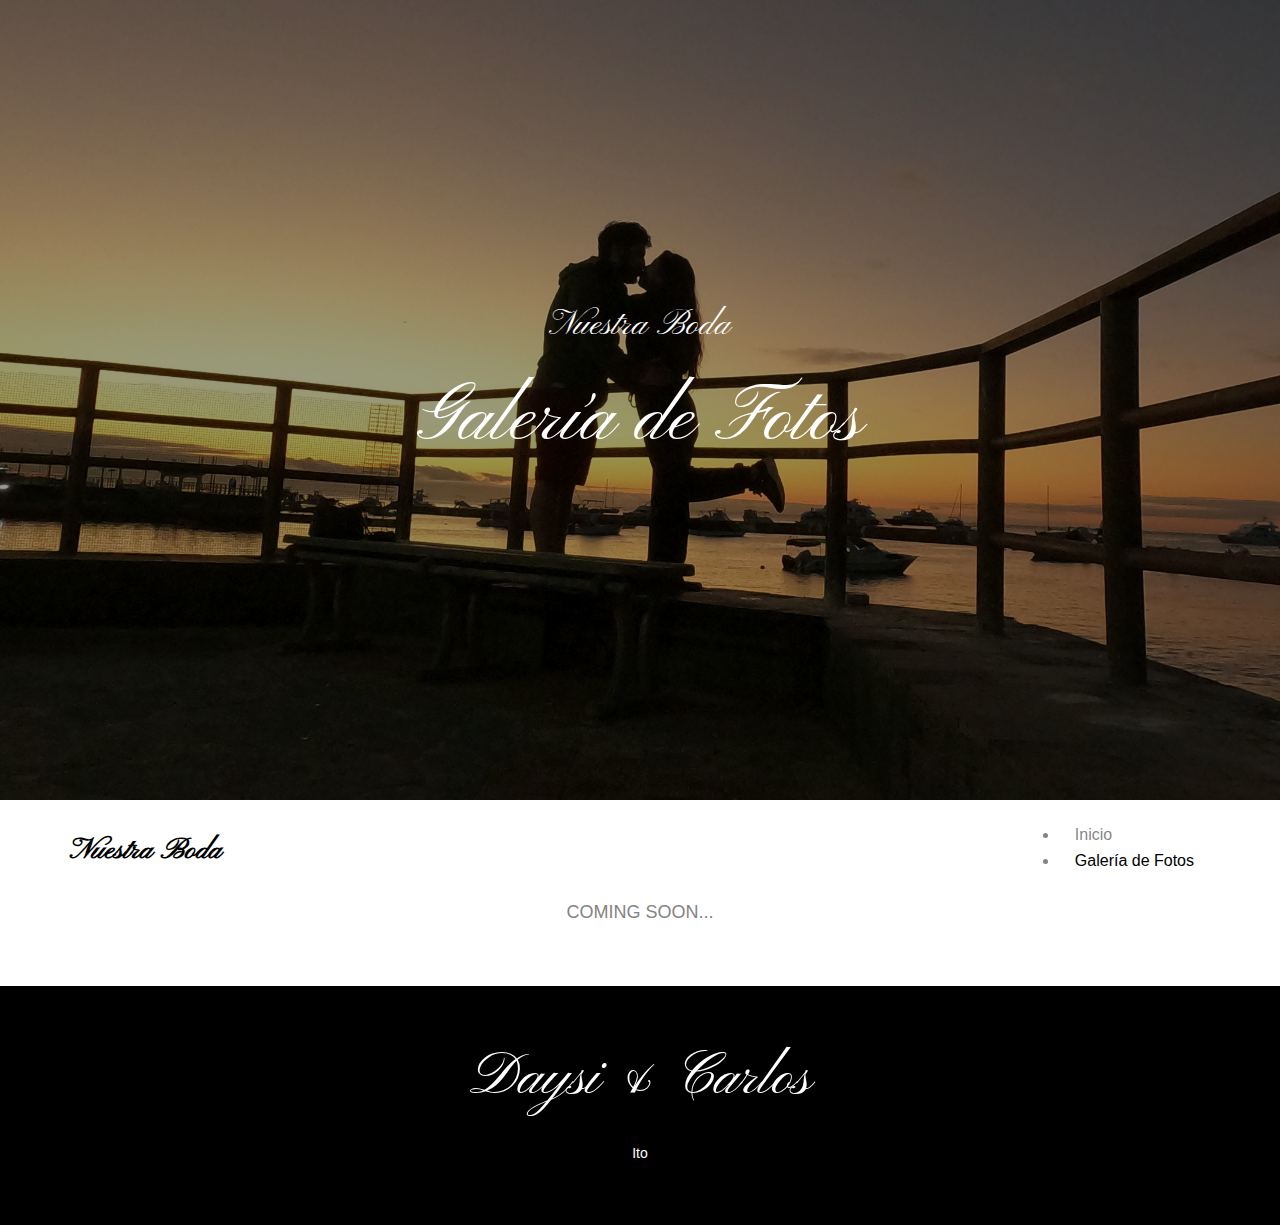
==== commit 6e808116: "FINAL" ====
--- a/gallery.html
+++ b/gallery.html
@@ -105,7 +105,7 @@
 		</header>
 
 		<!-- end:header-top -->
-
+<!--
 		<div id="fh5co-gallery">
 			<div class="container">
 				<div class="row">
@@ -144,8 +144,16 @@
 				</div>
 			</div>
 		</div>
-		
-		
+-->		
+		<div id="fh5co-gallery">
+			<div class="container">
+				<div class="row">
+					<div class="col-md-8 col-md-offset-2 text-center heading-section animate-box">
+						<P>COMING SOON...</P>
+					</div>
+				</div>
+			</div>
+		</div>
 
 		<footer>
 			<div id="footer">
@@ -174,6 +182,12 @@
 	
 	<!-- jQuery -->
 	<script src="dist/scripts.min.js"></script>
+	<script>
+		$(window).stellar({
+			horizontalScrolling: false,
+			responsive: true
+		});
+	</script>
 	</body>
 </html>
 
--- a/css/style.css
+++ b/css/style.css
@@ -13,7 +13,7 @@
 *
 * ======================================================= */
 body {
-  font-family: "Open Sans", Arial, sans-serif;
+  font-family: Poppins, sans-serif;
   line-height: 1.6;
   font-size: 16px;
   background: #fff;
@@ -27,7 +27,7 @@
 }
 
 a {
-  color: #F69D9D;
+  color: #000000;
   -webkit-transition: 0.5s, ease;
   -o-transition: 0.5s, ease;
   transition: 0.5s, ease;
@@ -35,14 +35,14 @@
 
 a:hover {
   text-decoration: none;
-  color: #F69D9D;
+  color: #000000;
 }
 
 p, ul, ol {
   margin-bottom: 1.5em;
   font-size: 16px;
   color: #848484;
-  font-family: "Poppins", Arial, sans-serif;
+  font-family: "Poppins", sans-serif;
 }
 
 h1, h2, h3, h4, h5, h6 {
@@ -60,9 +60,11 @@
 .fh5co-hero h2 {
     font-family: 'Pinyon Script', cursive;
 }
-
+.custom-icon {
+  color: #1b1b1b; /* Replace with your desired color */
+}
 .fh5co-hero p {
-    font-family: 'Open Sans', cursive;
+    font-family: 'Poppins', cursive;
 }
 
 /* Existing CSS rules */
@@ -127,17 +129,17 @@
 
 ::-webkit-selection {
   color: #fcfcfc;
-  background: #F69D9D;
+  background: #000000;
 }
 
 ::-moz-selection {
   color: #fcfcfc;
-  background: #F69D9D;
+  background: #000000;
 }
 
 ::selection {
   color: #fcfcfc;
-  background: #F69D9D;
+  background: #000000;
 }
 
 #fh5co-header {
@@ -158,7 +160,7 @@
 
 .header-top {
   padding: 10px 0;
-  background: #F69D9D;
+  background: #000000;
 }
 
 .header-top .fh5co-link a {
@@ -219,12 +221,16 @@
   position: relative;
   height: 800px;
   width: 100%;
+  background-position: center center; /* Ensure images stay centered */
+  background-size: cover; /* Ensure images cover the container */
 }
 
 @media screen and (max-width: 768px) {
   .fh5co-cover,
   .fh5co-hero {
     height: 700px;
+    background-position: center center; /* Ensure images stay centered */
+    background-size: cover; /* Ensure images cover the container */
   }
 }
 
@@ -305,7 +311,19 @@
   border-bottom: 2px solid #fff;
   padding: 5px 0px;
 }
-
+.fh5co-cover[data-stellar-background-ratio="0.5"] {
+  background-image: url(images/cover_bg_1.jpg);
+  background-position: center center; /* Ensure image stays centered */
+  background-size: cover; /* Ensure image covers the container */
+  background-repeat: no-repeat; /* Prevent image repetition */
+}
+
+#fh5co-started {
+  background-image: url(images/cover_bg_2.jpg);
+  background-position: center center; /* Ensure image stays centered */
+  background-size: cover; /* Ensure image covers the container */
+  background-repeat: no-repeat; /* Prevent image repetition */
+}
 /* Superfish Override Menu */
 .sf-menu {
   margin: 7px 0 0 0 !important;
@@ -340,7 +358,7 @@
 }
 
 .sf-menu li.active a:hover, .sf-menu li.active a:focus {
-  color: #F69D9D;
+  color: #000000;
 }
 
 .sf-menu li,
@@ -364,7 +382,7 @@
 .sf-menu ul li:hover a,
 .sf-menu ul li.sfHover a,
 .sf-menu li.active a {
-  color: #F69D9D;
+  color: #000000;
 }
 
 .sf-menu ul li:hover,
@@ -449,11 +467,11 @@
 }
 
 #fh5co-logo a {
-  color: #F69D9D;
+  color: #000000;
 }
 
 #fh5co-logo a:hover, #fh5co-logo a:focus {
-  color: #F69D9D !important;
+  color: #000000 !important;
 }
 
 #fh5co-menu-wrap {
@@ -469,7 +487,7 @@
 }
 
 #fh5co-primary-menu > li > ul li.active > a {
-  color: #F69D9D !important;
+  color: #000000 !important;
 }
 
 #fh5co-primary-menu > li > .sf-with-ul:after {
@@ -595,7 +613,7 @@
 }
 
 #fh5co-primary-menu .fh5co-sub-menu a:hover {
-  color: #F69D9D !important
+  color: #000000 !important
 
 }
 
@@ -625,14 +643,14 @@
 
 .heading-section {
   padding-bottom: 1em;
-  margin-bottom: 3em;
+  margin-bottom: 1em;
 }
 
 .heading-section h2 {
   font-size: 50px;
   font-weight: 300;
   position: relative;
-  color: #F69D9D;
+  color: #000000;
 }
 
 .heading-section p {
@@ -660,7 +678,7 @@
 #fh5co-couple .amp-center {
   font-size: 60px;
   margin-top: 100%;
-  color: #f69d9d;
+  color: #131313;
 }
 
 @media screen and (max-width: 768px) {
@@ -670,7 +688,7 @@
 }
 
 #fh5co-countdown {
-  background: #F69D9D;
+  background: #000000;
 }
 
 #fh5co-countdown .countdown {
@@ -688,7 +706,7 @@
 #fh5co-countdown .countdown small {
   display: block;
   font-size: 16px;
-  font-family: "Open Sans", Arial, sans-serif;
+  font-family: Poppins, Arial, sans-serif;
 }
 
 .couple-wrap {
@@ -795,7 +813,7 @@
 #fh5co-started .btn-block {
   height: 54px;
   border: none !important;
-  background: #F69D9D;
+  background: #000000;
   color: #fff;
   font-size: 16px;
   text-transform: uppercase;
@@ -836,7 +854,7 @@
 }
 
 .groom-men h3 {
-  font-family: "Open Sans", Arial, sans-serif;
+  font-family: Poppins, Arial, sans-serif;
   font-size: 18px;
 }
 
@@ -918,7 +936,7 @@
 }
 
 .fh5co-blog .blog-text span.comment a i {
-  color: #F69D9D;
+  color: #000000;
   padding-left: 4px;
 }
 
@@ -927,7 +945,7 @@
   margin-bottom: 20px;
   font-weight: 300;
   line-height: 1.5;
-  font-family: "Open Sans", Arial, sans-serif;
+  font-family: Poppins, Arial, sans-serif;
 }
 
 .fh5co-blog .blog-text h3 a {
@@ -948,7 +966,7 @@
 
 .fh5co-social-icons > a {
   padding: 4px 10px;
-  color: #F69D9D;
+  color: #000000;
 }
 
 .fh5co-social-icons > a i {
@@ -961,7 +979,7 @@
 }
 
 #footer {
-  background: #F69D9D;
+  background: #000000;
   padding: 60px 0 40px;
 }
 
@@ -992,7 +1010,7 @@
 }
 
 .btn.btn-primary {
-  background: #F69D9D;
+  background: #000000;
   color: #fff;
   border: none !important;
   border: 2px solid transparent !important;
@@ -1000,7 +1018,7 @@
 
 .btn.btn-primary:hover, .btn.btn-primary:active, .btn.btn-primary:focus {
   box-shadow: none;
-  background: #F69D9D;
+  background: #000000;
   color: #fff !important;
 }
 
@@ -1088,7 +1106,7 @@
 }
 
 #offcanvas-menu ul li a:hover {
-  color: #F69D9D;
+  color: #000000;
 }
 
 #offcanvas-menu ul li > .fh5co-sub-menu {
@@ -1097,7 +1115,7 @@
 }
 
 #offcanvas-menu ul li.active > a {
-  color: #F69D9D;
+  color: #000000;
 }
 
 #offcanvas-menu ul .fh5co-sub-menu {
